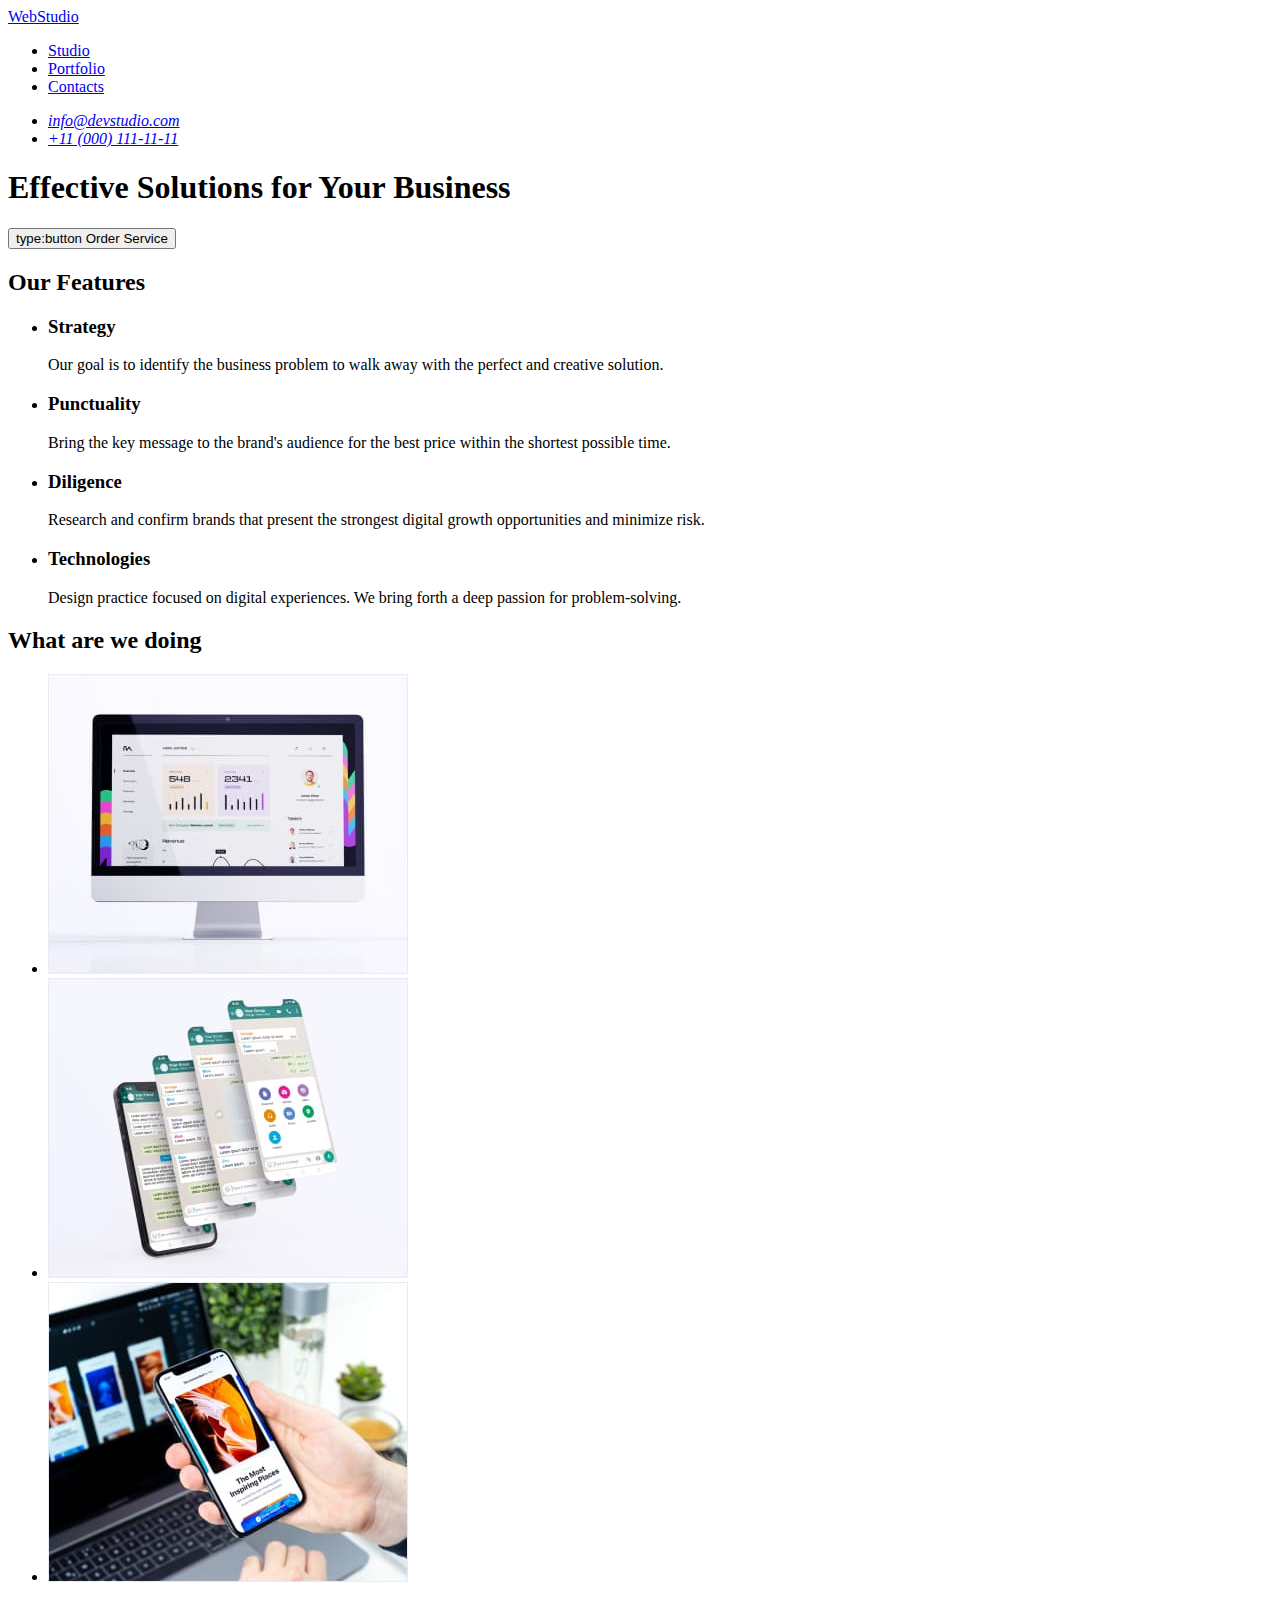
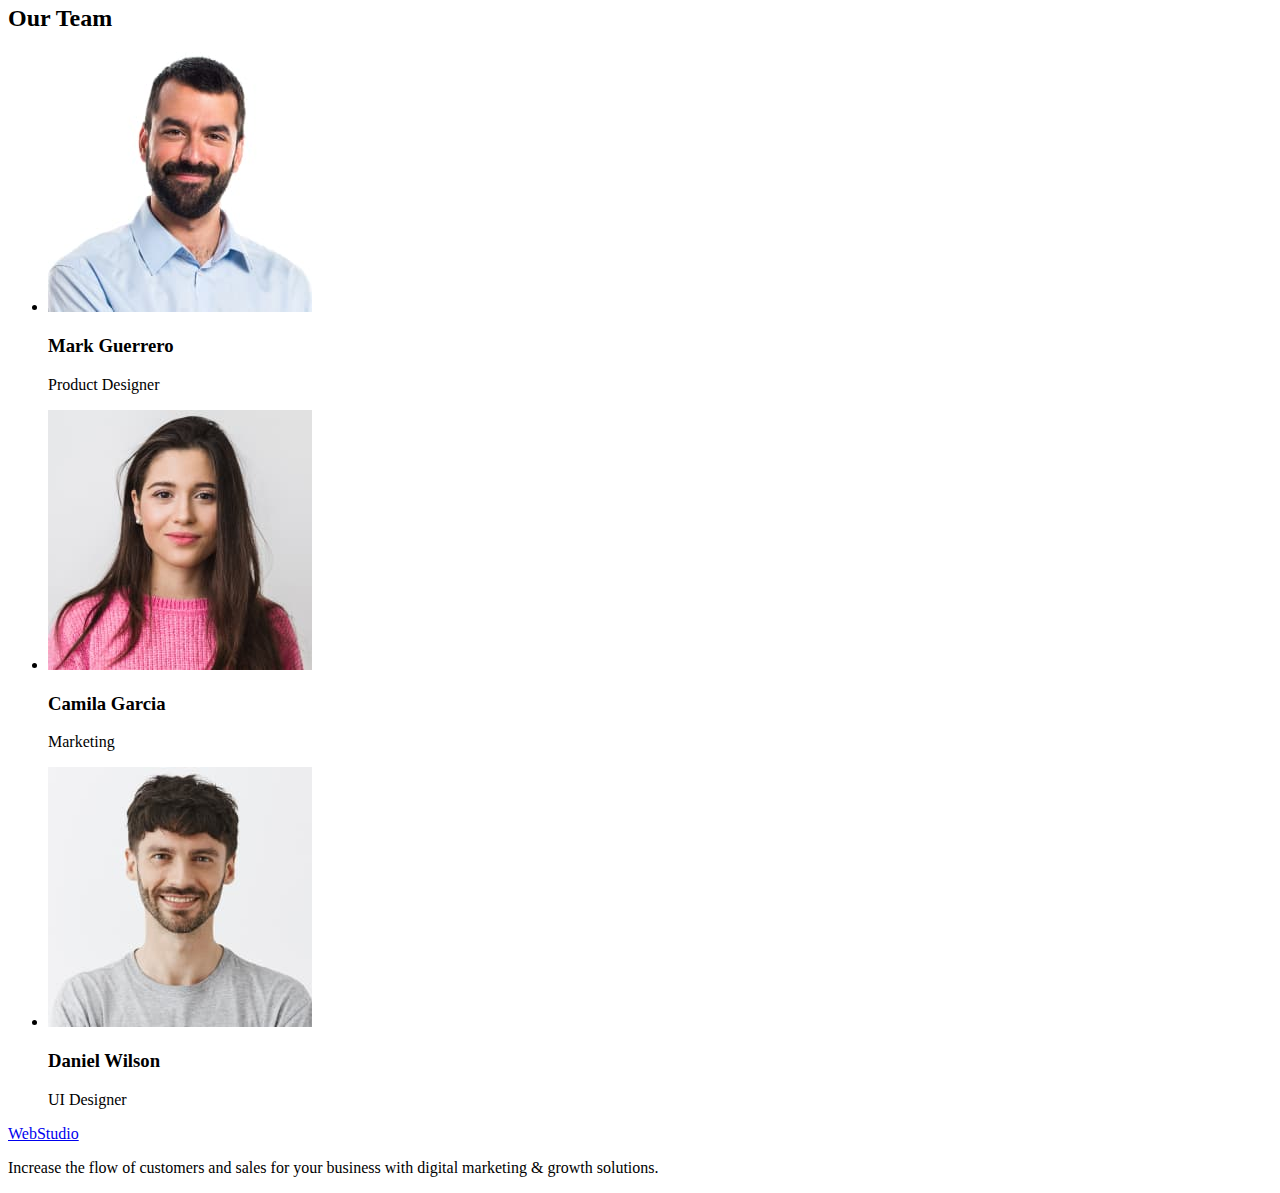
==== index.html @ abdb0bca "Initial commit" ====
<!DOCTYPE html>
<html lang="en">
<head>
    <meta charset="UTF-8">
    <meta http-equiv="X-UA-Compatible" content="IE=edge">
    <meta name="viewport" content="width=, initial-scale=1.0">
    <title>WebStudio</title>
</head>
<body>
    <header>
<nav><a href="./index.html">
    WebStudio
</a>

<ul>
  <li><a href="./index.html">Studio</a></li>
  <li><a href="#">Portfolio</a></li>
  <li><a href="#">Contacts</a></li>
</ul>
</nav>
<address>
    <ul>
        <li><a href="mailto:info@devstudio.com">info@devstudio.com</a></li>
        <li><a href="tel:+11(000)111-11-11">+11 (000) 111-11-11</a></li>
    </ul>
</address>
    </header>

<main>
    <section>
        <h1>Effective Solutions for Your Business</h1>
        <button>type:button Order Service</button>
    </section>

    <section>
        <h2>Our Features</h2>
        <ul>
            <li>
                <h3>Strategy</h3>
            <p>Our goal is to identify the business problem to walk away with the perfect and creative solution.</p>
            </li>
            <li>
                <h3>Punctuality</h3>
            <p>Bring the key message to the brand's audience for the best price within the shortest possible time.</p>
            </li>
            <li>
                <h3>Diligence</h3>
            <p>Research and confirm brands that present the strongest digital growth opportunities and minimize risk.</p>
            </li>
            <li>
                <h3>Technologies</h3>
            <p>Design practice focused on digital experiences. We bring forth a deep passion for problem-solving.</p>
            </li>
        </ul>
    </section>

    <section>
        <h2>What are we doing</h2>
        <ul>
            <li><img src="./images/monitor.jpg" alt="Monitor picture" width="360" height="300"></li>
            <li><img src="./images/screenshots.jpg" alt="4 mobile phone screenshots" width="360" height="300"></li>
            <li><img src="./images/mobile-phone.jpg" alt="Mobile phone and laptop" width="360" height="300"></li>
        </ul>
    </section>

    <section>
        <h2>Our Team</h2>
        <ul>
            <li><img src="/images/mark-guerrero-photo.jpg" alt="Mark Guerrero's photo" width="264" height="260">
                <h3>Mark Guerrero</h3>   
                <p>Product Designer</p>
            </li>
            
            <li><img src="./images/camila-garcia-photo.jpg" alt="Camila Garcia's photo" width="264" height="260">
                <h3>Camila Garcia</h3>   
                <p>Marketing</p>
            </li>
            
            <li><img src="./images/daniel-wilson-photo.jpg" alt="Daniel Wilson's photo" width="264" height="260">
                <h3>Daniel Wilson</h3>   
                <p>UI Designer</p>
            </li>
        </ul>
    </section>
</main>

    <footer>
        <a href="./index.html">
            WebStudio
        </a>
        <p>Increase the flow of customers and sales for your business with digital marketing & growth solutions.</p>
    </footer>
</body>


</html>
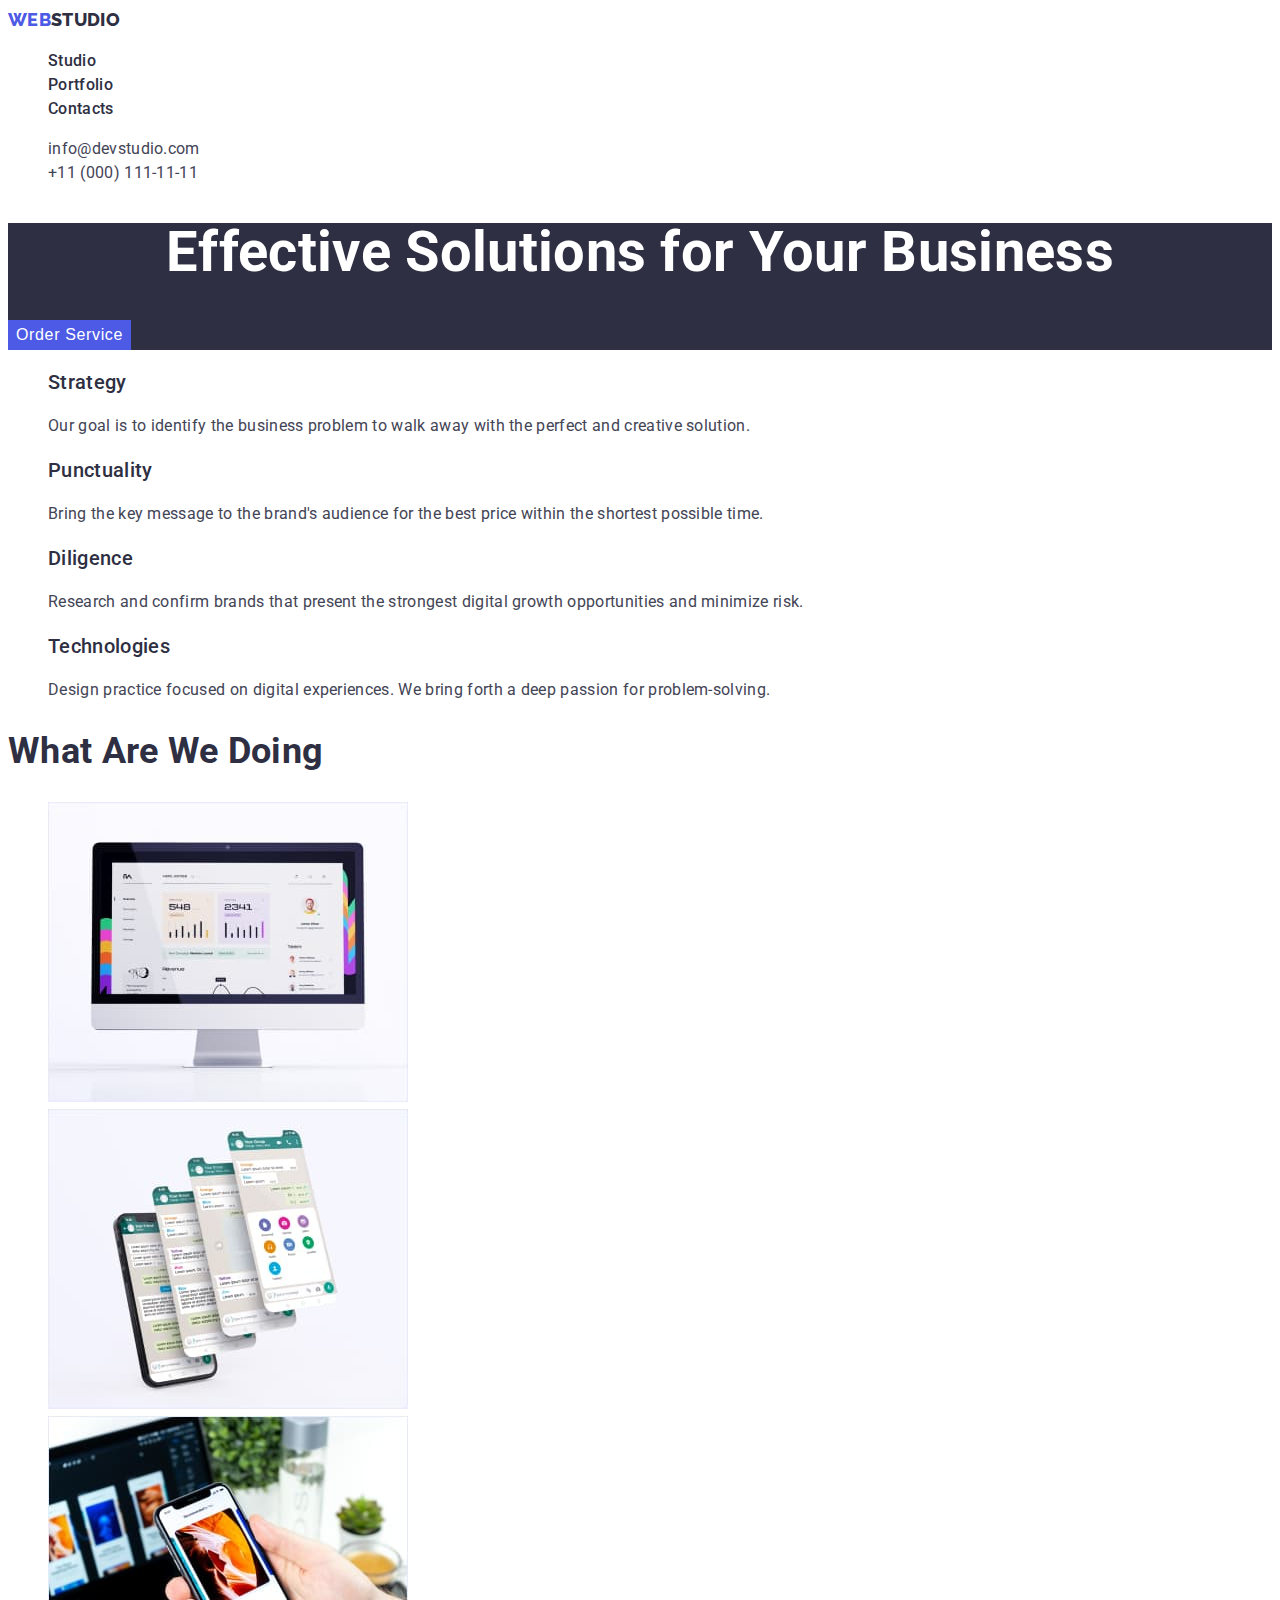
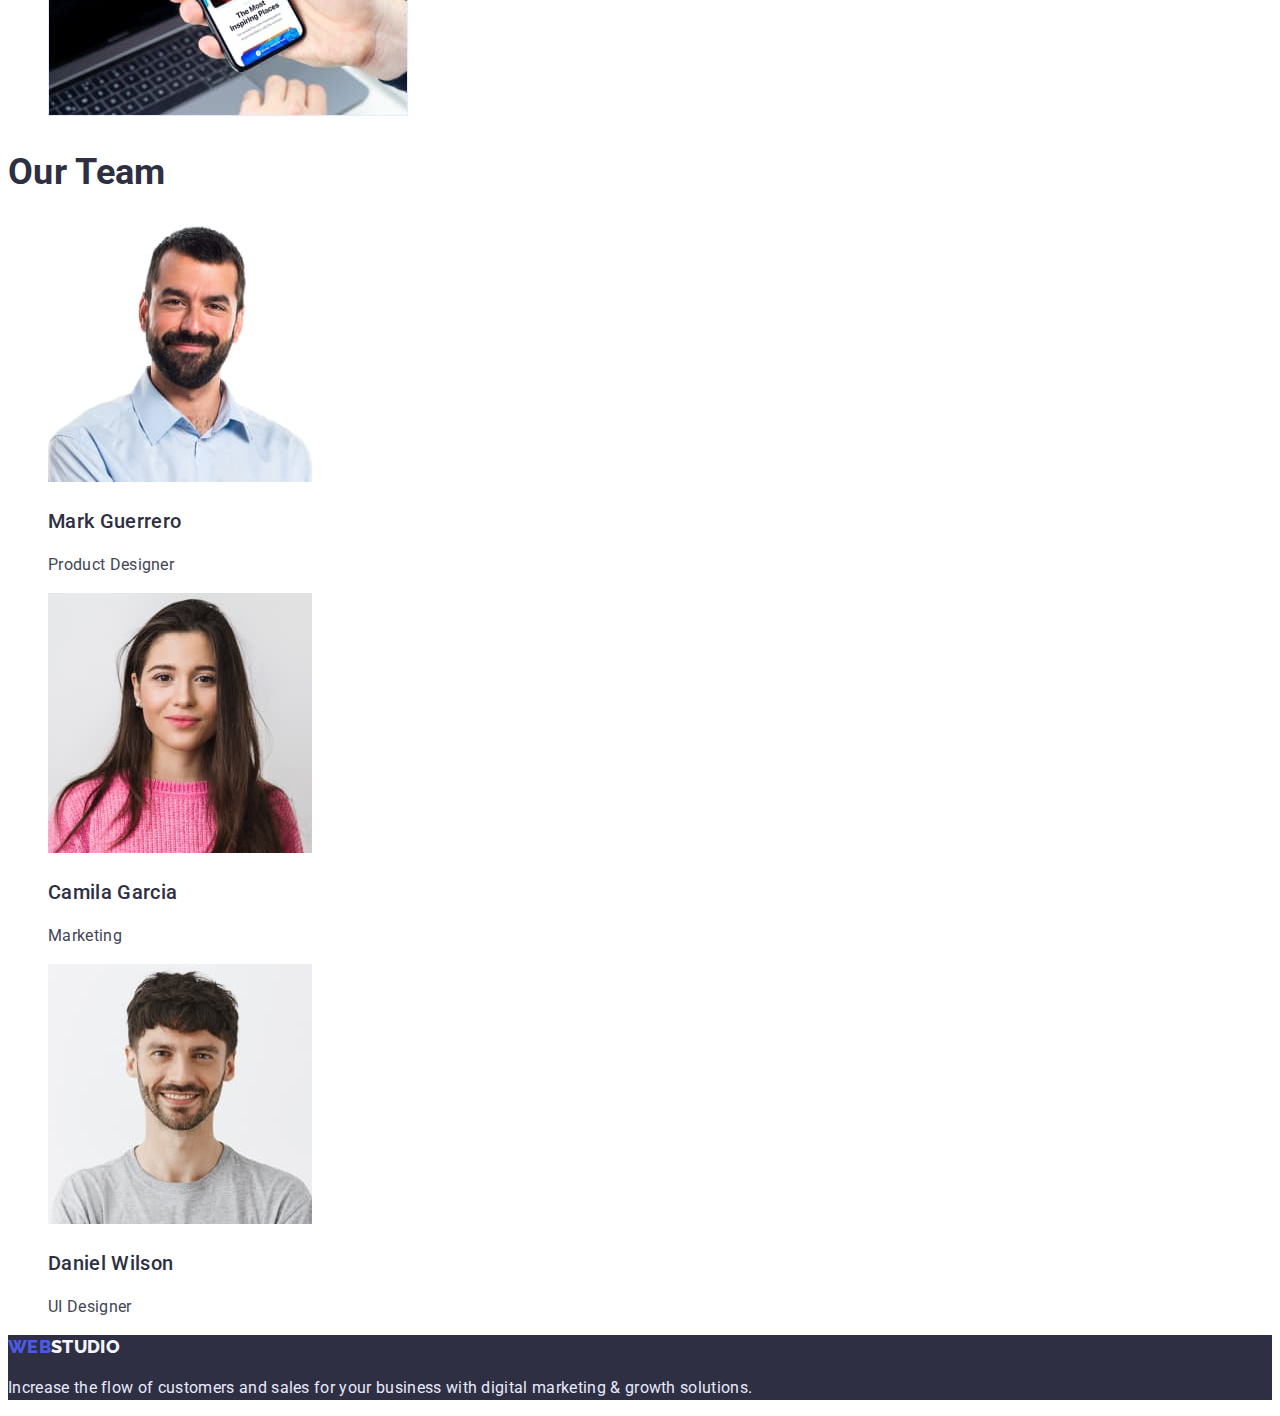
==== commit 4c554a38: "portfolio page and CSS styles were added" ====
--- a/index.html
+++ b/index.html
@@ -1,96 +1,172 @@
 <!DOCTYPE html>
 <html lang="en">
-<head>
-    <meta charset="UTF-8">
-    <meta http-equiv="X-UA-Compatible" content="IE=edge">
-    <meta name="viewport" content="width=, initial-scale=1.0">
+  <head>
+    <meta charset="UTF-8" />
+    <meta http-equiv="X-UA-Compatible" content="IE=edge" />
+    <meta name="viewport" content="width=, initial-scale=1.0" />
     <title>WebStudio</title>
-</head>
-<body>
-    <header>
-<nav><a href="./index.html">
-    WebStudio
-</a>
+    <link rel="preconnect" href="https://fonts.googleapis.com" />
+    <link rel="preconnect" href="https://fonts.gstatic.com" crossorigin />
+    <link
+      href="https://fonts.googleapis.com/css2?family=Raleway:wght@800&family=Roboto:wght@400;500;700;900&display=swap"
+      rel="stylesheet"
+    />
+    <link rel="stylesheet" href="./css/styles.css" />
+  </head>
+  <body>
+    <!-- HEADER -->
+    <header class="header">
+      <nav>
+        <a class="link logo" href="./index.html"
+          >WEB<span class="logo-header-part">STUDIO</span></a
+        >
 
-<ul>
-  <li><a href="./index.html">Studio</a></li>
-  <li><a href="#">Portfolio</a></li>
-  <li><a href="#">Contacts</a></li>
-</ul>
-</nav>
-<address>
-    <ul>
-        <li><a href="mailto:info@devstudio.com">info@devstudio.com</a></li>
-        <li><a href="tel:+11(000)111-11-11">+11 (000) 111-11-11</a></li>
-    </ul>
-</address>
+        <ul class="menu list">
+          <li class="menu-item">
+            <a class="menu-link link" href="./index.html">Studio</a>
+          </li>
+          <li class="menu-item">
+            <a class="menu-link link" href="./portfolio.html">Portfolio</a>
+          </li>
+          <li class="menu-item">
+            <a class="menu-link link" href="#contacts">Contacts</a>
+          </li>
+        </ul>
+      </nav id="contacts">
+      <address>
+        <ul class="list">
+          <li>
+            <a class="link contacts" href="mailto:info@devstudio.com"
+              >info@devstudio.com</a
+            >
+          </li>
+          <li>
+            <a class="link contacts" href="tel:+11(000)111-11-11"
+              >+11 (000) 111-11-11</a
+            >
+          </li>
+        </ul>
+      </address>
     </header>
 
-<main>
-    <section>
-        <h1>Effective Solutions for Your Business</h1>
-        <button>type:button Order Service</button>
-    </section>
+    <main>
+      <!-- HERO -->
+      <section class="hero-section">
+        <h1 class="hero-title">Effective Solutions for Your Business</h1>
+        <button class="hero-btn" type="button">Order Service</button>
+      </section>
 
-    <section>
-        <h2>Our Features</h2>
-        <ul>
-            <li>
-                <h3>Strategy</h3>
-            <p>Our goal is to identify the business problem to walk away with the perfect and creative solution.</p>
-            </li>
-            <li>
-                <h3>Punctuality</h3>
-            <p>Bring the key message to the brand's audience for the best price within the shortest possible time.</p>
-            </li>
-            <li>
-                <h3>Diligence</h3>
-            <p>Research and confirm brands that present the strongest digital growth opportunities and minimize risk.</p>
-            </li>
-            <li>
-                <h3>Technologies</h3>
-            <p>Design practice focused on digital experiences. We bring forth a deep passion for problem-solving.</p>
-            </li>
+      <section>
+        <h2 class="visually-hidden">Our Features</h2>
+        <ul class="list">
+          <li class="list">
+            <h3 class="title">Strategy</h3>
+            <p>
+              Our goal is to identify the business problem to walk away with the
+              perfect and creative solution.
+            </p>
+          </li>
+          <li class="list">
+            <h3 class="title">Punctuality</h3>
+            <p>
+              Bring the key message to the brand's audience for the best price
+              within the shortest possible time.
+            </p>
+          </li>
+          <li class="list">
+            <h3 class="title">Diligence</h3>
+            <p>
+              Research and confirm brands that present the strongest digital
+              growth opportunities and minimize risk.
+            </p>
+          </li>
+          <li class="list">
+            <h3 class="title">Technologies</h3>
+            <p>
+              Design practice focused on digital experiences. We bring forth a
+              deep passion for problem-solving.
+            </p>
+          </li>
         </ul>
-    </section>
+      </section>
 
-    <section>
-        <h2>What are we doing</h2>
-        <ul>
-            <li><img src="./images/monitor.jpg" alt="Monitor picture" width="360" height="300"></li>
-            <li><img src="./images/screenshots.jpg" alt="4 mobile phone screenshots" width="360" height="300"></li>
-            <li><img src="./images/mobile-phone.jpg" alt="Mobile phone and laptop" width="360" height="300"></li>
+      <section>
+        <h2 class="subtitle">What are we doing</h2>
+        <ul class="list">
+          <li>
+            <img
+              src="./images/monitor.jpg"
+              alt="Monitor picture"
+              width="360"
+              height="300"
+            />
+          </li>
+          <li>
+            <img
+              src="./images/screenshots.jpg"
+              alt="4 mobile phone screenshots"
+              width="360"
+              height="300"
+            />
+          </li>
+          <li>
+            <img
+              src="./images/mobile-phone.jpg"
+              alt="Mobile phone and laptop"
+              width="360"
+              height="300"
+            />
+          </li>
         </ul>
-    </section>
+      </section>
 
-    <section>
-        <h2>Our Team</h2>
-        <ul>
-            <li><img src="/images/mark-guerrero-photo.jpg" alt="Mark Guerrero's photo" width="264" height="260">
-                <h3>Mark Guerrero</h3>   
-                <p>Product Designer</p>
-            </li>
-            
-            <li><img src="./images/camila-garcia-photo.jpg" alt="Camila Garcia's photo" width="264" height="260">
-                <h3>Camila Garcia</h3>   
-                <p>Marketing</p>
-            </li>
-            
-            <li><img src="./images/daniel-wilson-photo.jpg" alt="Daniel Wilson's photo" width="264" height="260">
-                <h3>Daniel Wilson</h3>   
-                <p>UI Designer</p>
-            </li>
+      <section>
+        <h2 class="subtitle">Our Team</h2>
+        <ul class="list">
+          <li>
+            <img
+              src="/images/mark-guerrero-photo.jpg"
+              alt="Mark Guerrero's photo"
+              width="264"
+              height="260"
+            />
+            <h3 class="title">Mark Guerrero</h3>
+            <p>Product Designer</p>
+          </li>
+
+          <li>
+            <img
+              src="./images/camila-garcia-photo.jpg"
+              alt="Camila Garcia's photo"
+              width="264"
+              height="260"
+            />
+            <h3 class="title">Camila Garcia</h3>
+            <p>Marketing</p>
+          </li>
+
+          <li>
+            <img
+              src="./images/daniel-wilson-photo.jpg"
+              alt="Daniel Wilson's photo"
+              width="264"
+              height="260"
+            />
+            <h3 class="title">Daniel Wilson</h3>
+            <p>UI Designer</p>
+          </li>
         </ul>
-    </section>
-</main>
+      </section>
+    </main>
 
-    <footer>
-        <a href="./index.html">
-            WebStudio
-        </a>
-        <p>Increase the flow of customers and sales for your business with digital marketing & growth solutions.</p>
+    <footer class="footer-section">
+        <a class="link logo" href="./index.html"
+        >WEB<span class="logo-footer-part">STUDIO</span></a
+      >
+      <p class="footer-desc">
+        Increase the flow of customers and sales for your business with digital
+        marketing & growth solutions.
+      </p>
     </footer>
-</body>
-
-
+  </body>
 </html>
--- a/css/styles.css
+++ b/css/styles.css
@@ -0,0 +1,148 @@
+:root {
+  --primary-font: 'Roboto', sans-serif;
+  --secondary-font: 'Raleway', sans-serif;
+  --primary-text-color: #434455;
+  --title-text-color: #2e2f42;
+  --accent-color: #404bbf;
+  --primary-background-color: #2e2f42;
+  --secondary-background-color: #f4f4fd;
+}
+.list {
+  list-style: none;
+}
+
+.link {
+  text-decoration: none;
+}
+body {
+  font-family: 'Roboto', sans-serif;
+  font-size: 16px;
+  line-height: 1.5;
+  letter-spacing: 0.02em;
+  background-color: #ffffff;
+  color: var(--primary-text-color);
+}
+/* =======================Components================================ */
+.title {
+  font-weight: 500;
+  font-size: 20px;
+  line-height: 1.2;
+  color: var(--title-text-color);
+}
+.subtitle {
+  font-weight: 700;
+  font-size: 36px;
+  line-height: 1.11;
+  text-transform: capitalize;
+  color: var(--title-text-color);
+}
+
+.filter-btn {
+  font-family: 'Roboto';
+  font-style: normal;
+  font-weight: 500;
+  font-size: 16px;
+  line-height: 1.5;
+  display: flex;
+  align-items: center;
+  text-align: center;
+  letter-spacing: 0.04em;
+  color: #4d5ae5;
+  background-color: #e7e9fc;
+  border: transparent;
+  cursor: pointer;
+}
+.filter-btn:hover,
+.filter-btn:focus {
+  color: #ffffff;
+  background-color: #404bbf;
+}
+/* =======================/Components================================ */
+
+/* HEADER */
+
+.logo {
+  font-family: 'Raleway', sans-serif;
+  font-weight: 800;
+  font-size: 18px;
+  line-height: 1.33;
+  color: #4d5ae5;
+}
+.logo-header-part {
+  color: var(--title-text-color);
+}
+
+
+.menu-link {
+  font-weight: 500;
+  color: var(--title-text-color);
+}
+.menu-link:hover,
+.menu-link:focus {
+  color: var(--accent-color);
+}
+.contacts {
+  font-style: normal;
+  color: var(--primary-text-color);
+}
+.contacts:hover,
+.contacts:focus {
+  color: var(--accent-color);
+}
+
+/* HEADER */
+.visually-hidden {
+  position: absolute;
+  width: 1px;
+  height: 1px;
+  margin: -1px;
+  border: 0;
+  padding: 0;
+
+  white-space: nowrap;
+  clip-path: inset(100%);
+  clip: rect(0 0 0 0);
+  overflow: hidden;
+}
+/* =================HERO========================== */
+.hero-section {
+  background-color: var(--primary-background-color);
+}
+
+.hero-btn {
+  font-weight: 500;
+  font-size: 16px;
+  line-height: 1.5;
+  cursor: pointer;
+  letter-spacing: 0.04em;
+  color: #ffffff;
+  background-color: #4d5ae5;
+  border-color: transparent;
+}
+
+.hero-btn:hover,
+.hero-btn:focus {
+  background-color: var(--accent-color);
+}
+
+.hero-title {
+  font-weight: 700;
+  font-size: 56px;
+  line-height: 1.07;
+  text-align: center;
+  color: #ffffff;
+}
+
+/* =================/HERO========================== */
+
+/*========================Footer=====================*/
+.footer-desc {
+  color: #e7e9fc;
+}
+.footer-section {
+  background-color: var(--primary-background-color);
+}
+.logo-footer-part {
+    color: #f4f4fd;
+  }
+/* ======================/Footer==================== */
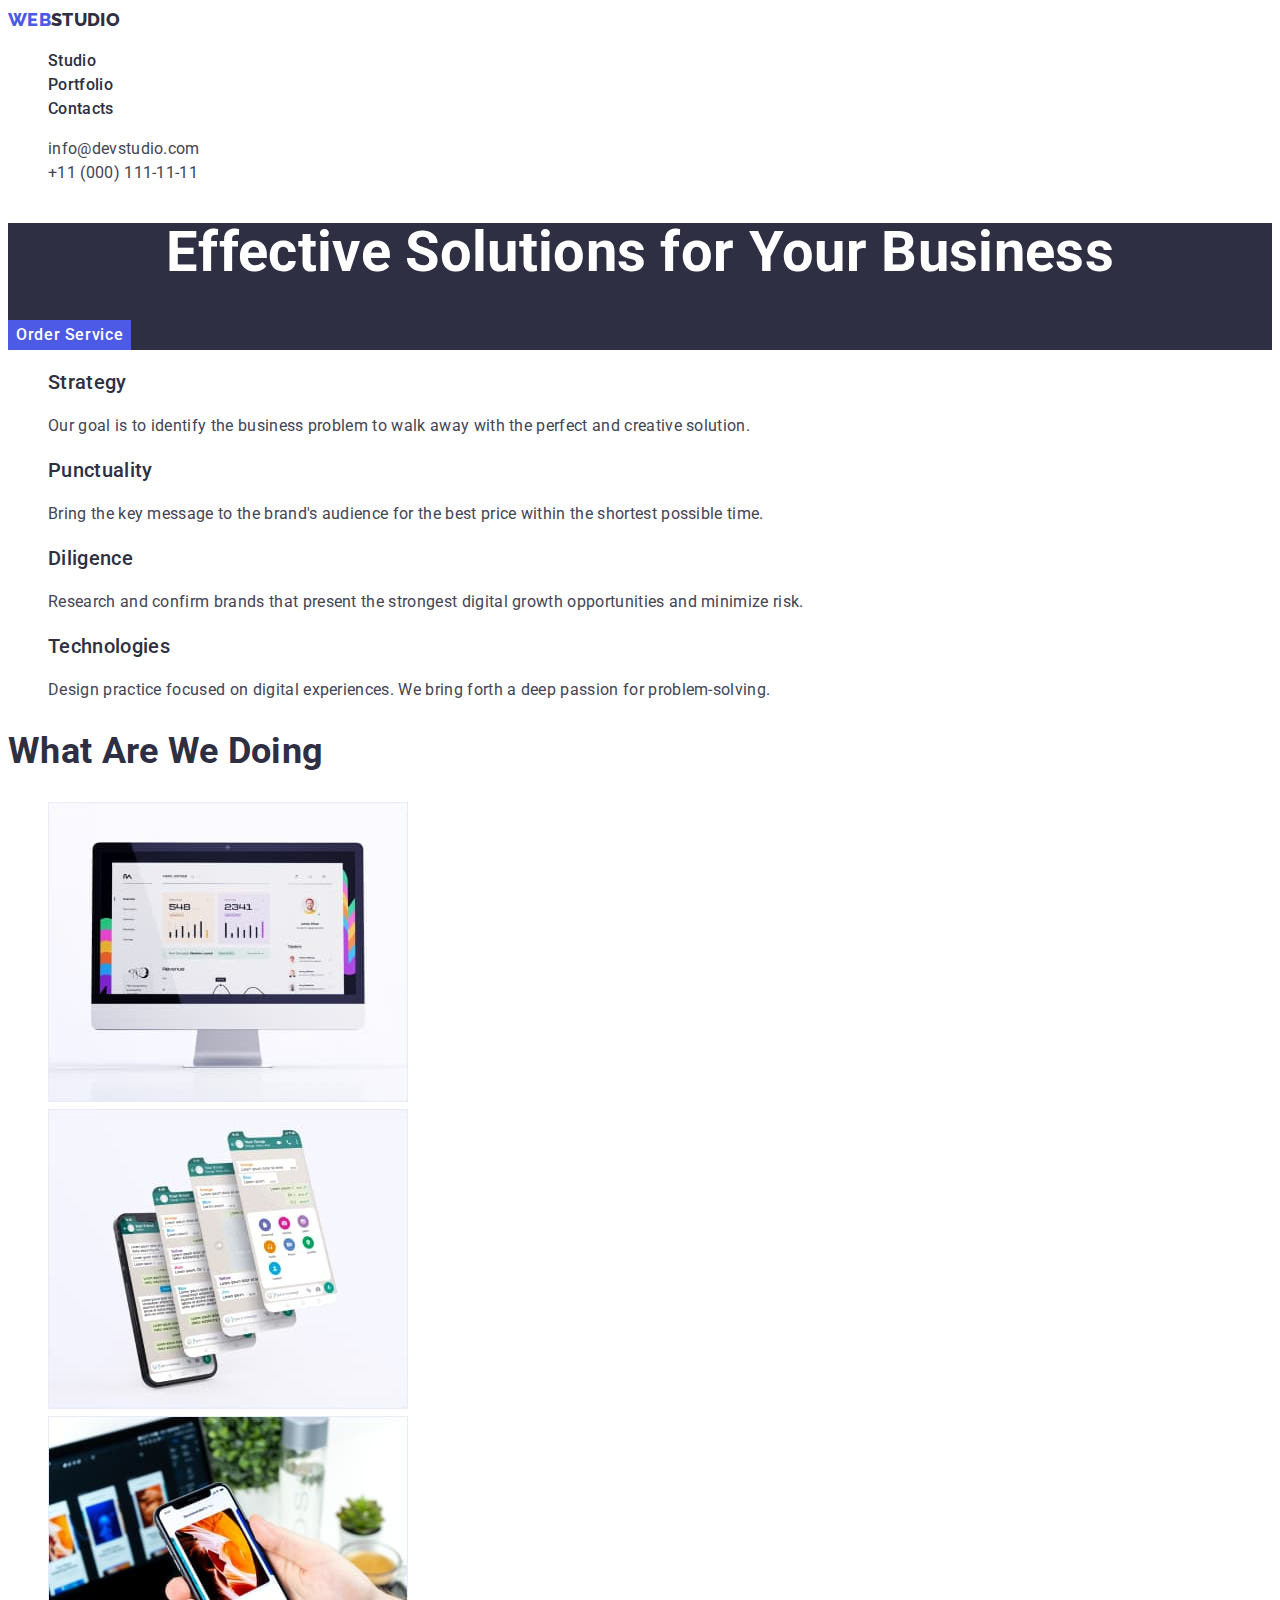
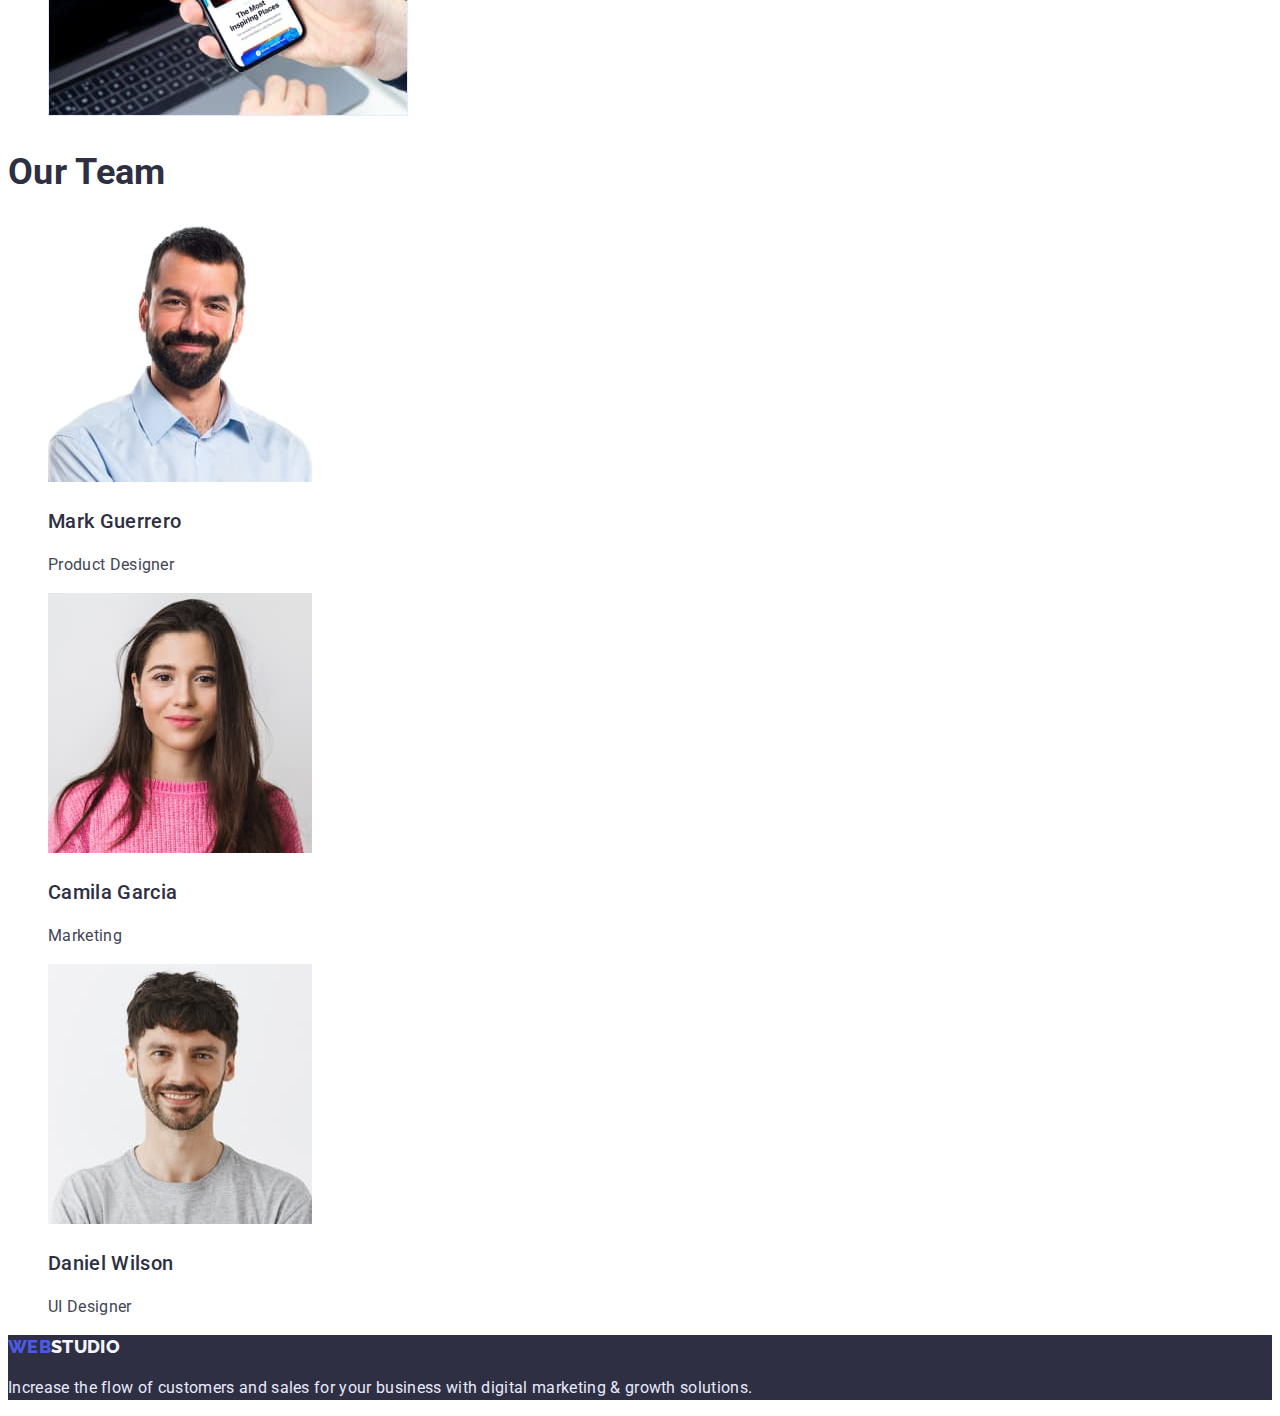
==== commit f6d11025: "fixed mistakes after mentor's check for HM2" ====
--- a/index.html
+++ b/index.html
@@ -32,8 +32,8 @@
             <a class="menu-link link" href="#contacts">Contacts</a>
           </li>
         </ul>
-      </nav id="contacts">
-      <address>
+      </nav>
+      <address id="contacts">
         <ul class="list">
           <li>
             <a class="link contacts" href="mailto:info@devstudio.com"
@@ -125,7 +125,7 @@
         <ul class="list">
           <li>
             <img
-              src="/images/mark-guerrero-photo.jpg"
+              src="./images/mark-guerrero-photo.jpg"
               alt="Mark Guerrero's photo"
               width="264"
               height="260"
--- a/css/styles.css
+++ b/css/styles.css
@@ -4,8 +4,18 @@
   --primary-text-color: #434455;
   --title-text-color: #2e2f42;
   --accent-color: #404bbf;
+  --main-background-color: #ffffff;
   --primary-background-color: #2e2f42;
   --secondary-background-color: #f4f4fd;
+  --filter-btn-color: #4d5ae5;
+  --filter-btn-background-color: #e7e9fc;
+  --filter-btn-accent-text-color: #ffffff;
+  --logo-main-color: #4d5ae5;
+  --hero-btn-text-color: #ffffff;
+  --hero-btn-background-color: #4d5ae5;
+  --hero-title-text-color: #ffffff;
+  --footer-text-color: #e7e9fc;
+  --logo-footer-text-color: #f4f4fd;
 }
 .list {
   list-style: none;
@@ -19,7 +29,7 @@
   font-size: 16px;
   line-height: 1.5;
   letter-spacing: 0.02em;
-  background-color: #ffffff;
+  background-color: var(--main-background-color);
   color: var(--primary-text-color);
 }
 /* =======================Components================================ */
@@ -47,15 +57,15 @@
   align-items: center;
   text-align: center;
   letter-spacing: 0.04em;
-  color: #4d5ae5;
-  background-color: #e7e9fc;
+  color: var(--filter-btn-color);
+  background-color: var(--filter-btn-background-color);
   border: transparent;
   cursor: pointer;
 }
 .filter-btn:hover,
 .filter-btn:focus {
-  color: #ffffff;
-  background-color: #404bbf;
+  color: var(--filter-btn-accent-text-color);
+  background-color: var(--accent-color);
 }
 /* =======================/Components================================ */
 
@@ -66,12 +76,11 @@
   font-weight: 800;
   font-size: 18px;
   line-height: 1.33;
-  color: #4d5ae5;
+  color: var(--logo-main-color);
 }
 .logo-header-part {
   color: var(--title-text-color);
 }
-
 
 .menu-link {
   font-weight: 500;
@@ -110,13 +119,14 @@
 }
 
 .hero-btn {
+  font-family: "Roboto"; sans-sherif;
   font-weight: 500;
   font-size: 16px;
   line-height: 1.5;
   cursor: pointer;
   letter-spacing: 0.04em;
-  color: #ffffff;
-  background-color: #4d5ae5;
+  color: var(--hero-btn-text-color);
+  background-color: var(--hero-btn-background-color);
   border-color: transparent;
 }
 
@@ -130,19 +140,19 @@
   font-size: 56px;
   line-height: 1.07;
   text-align: center;
-  color: #ffffff;
+  color: var(--hero-title-text-color);
 }
 
 /* =================/HERO========================== */
 
 /*========================Footer=====================*/
 .footer-desc {
-  color: #e7e9fc;
+  color: var(--footer-text-color);
 }
 .footer-section {
   background-color: var(--primary-background-color);
 }
 .logo-footer-part {
-    color: #f4f4fd;
-  }
+  color: var(--logo-footer-text-color);
+}
 /* ======================/Footer==================== */
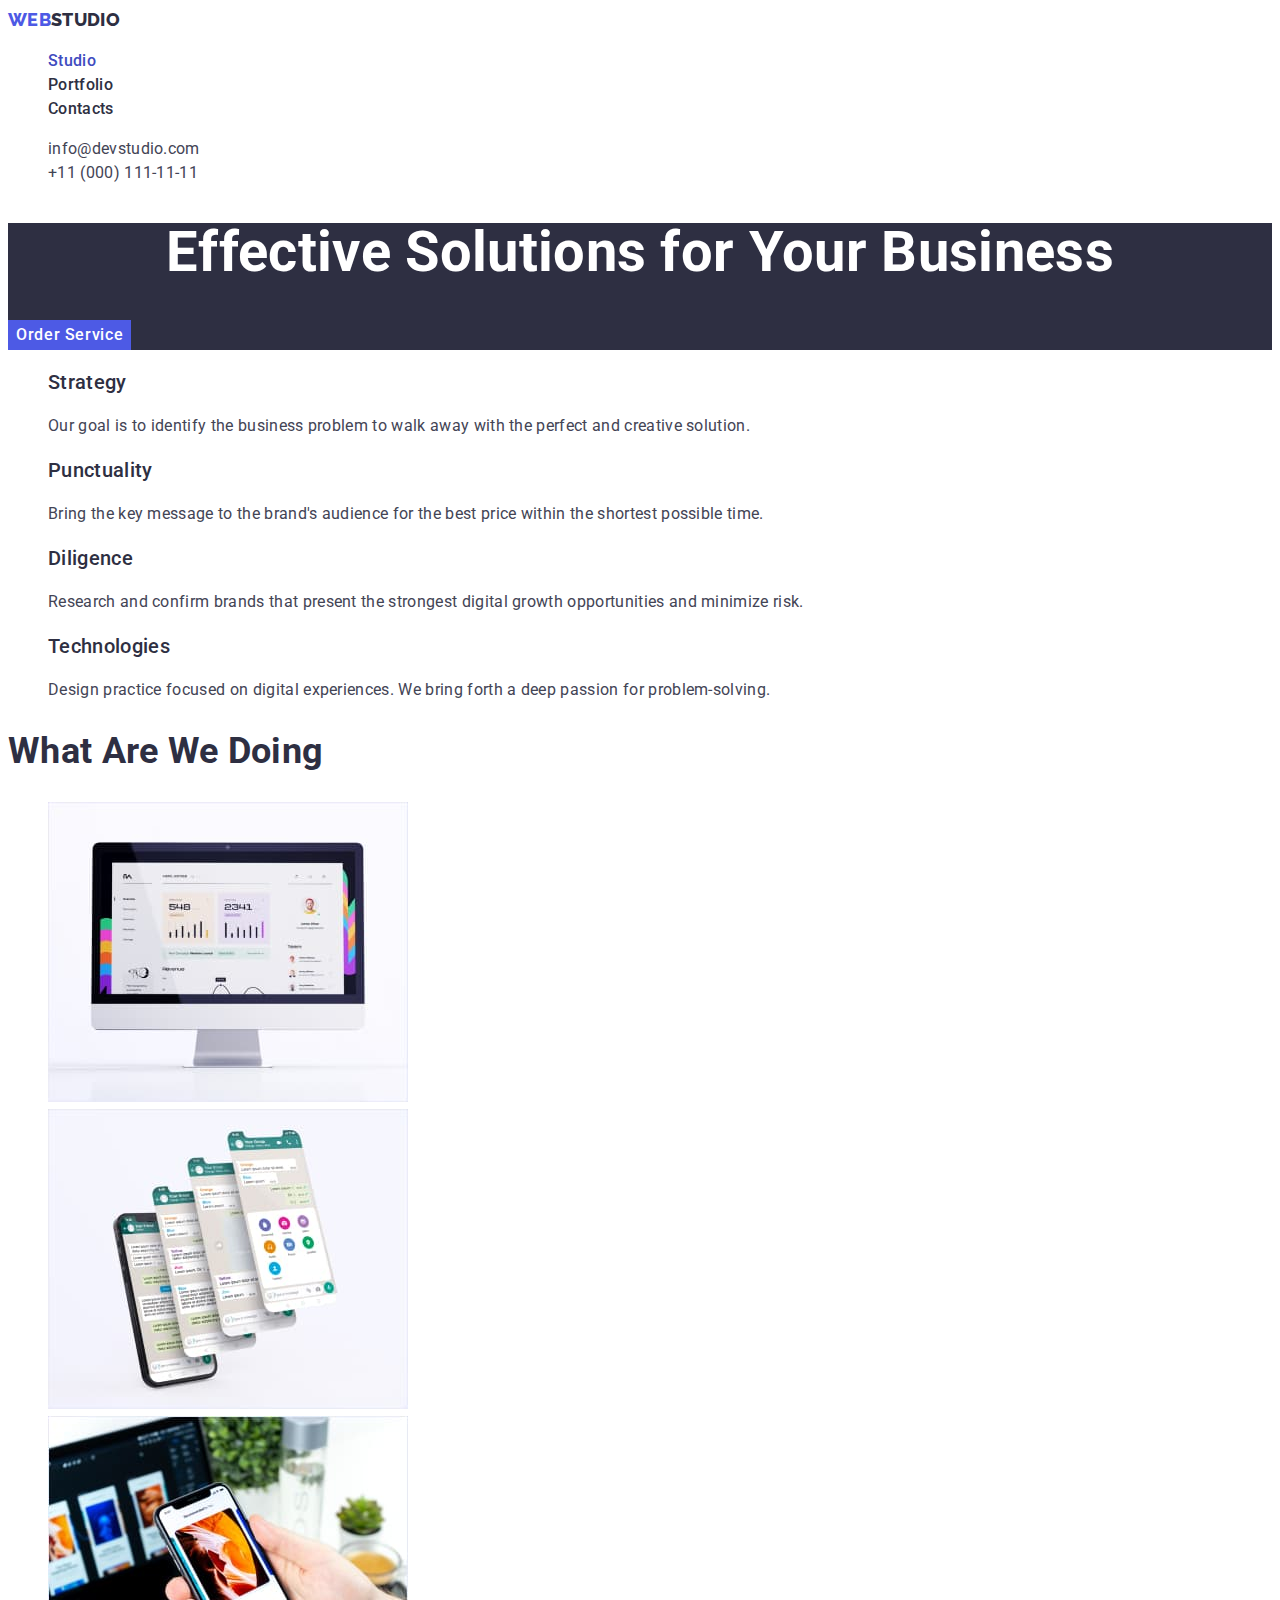
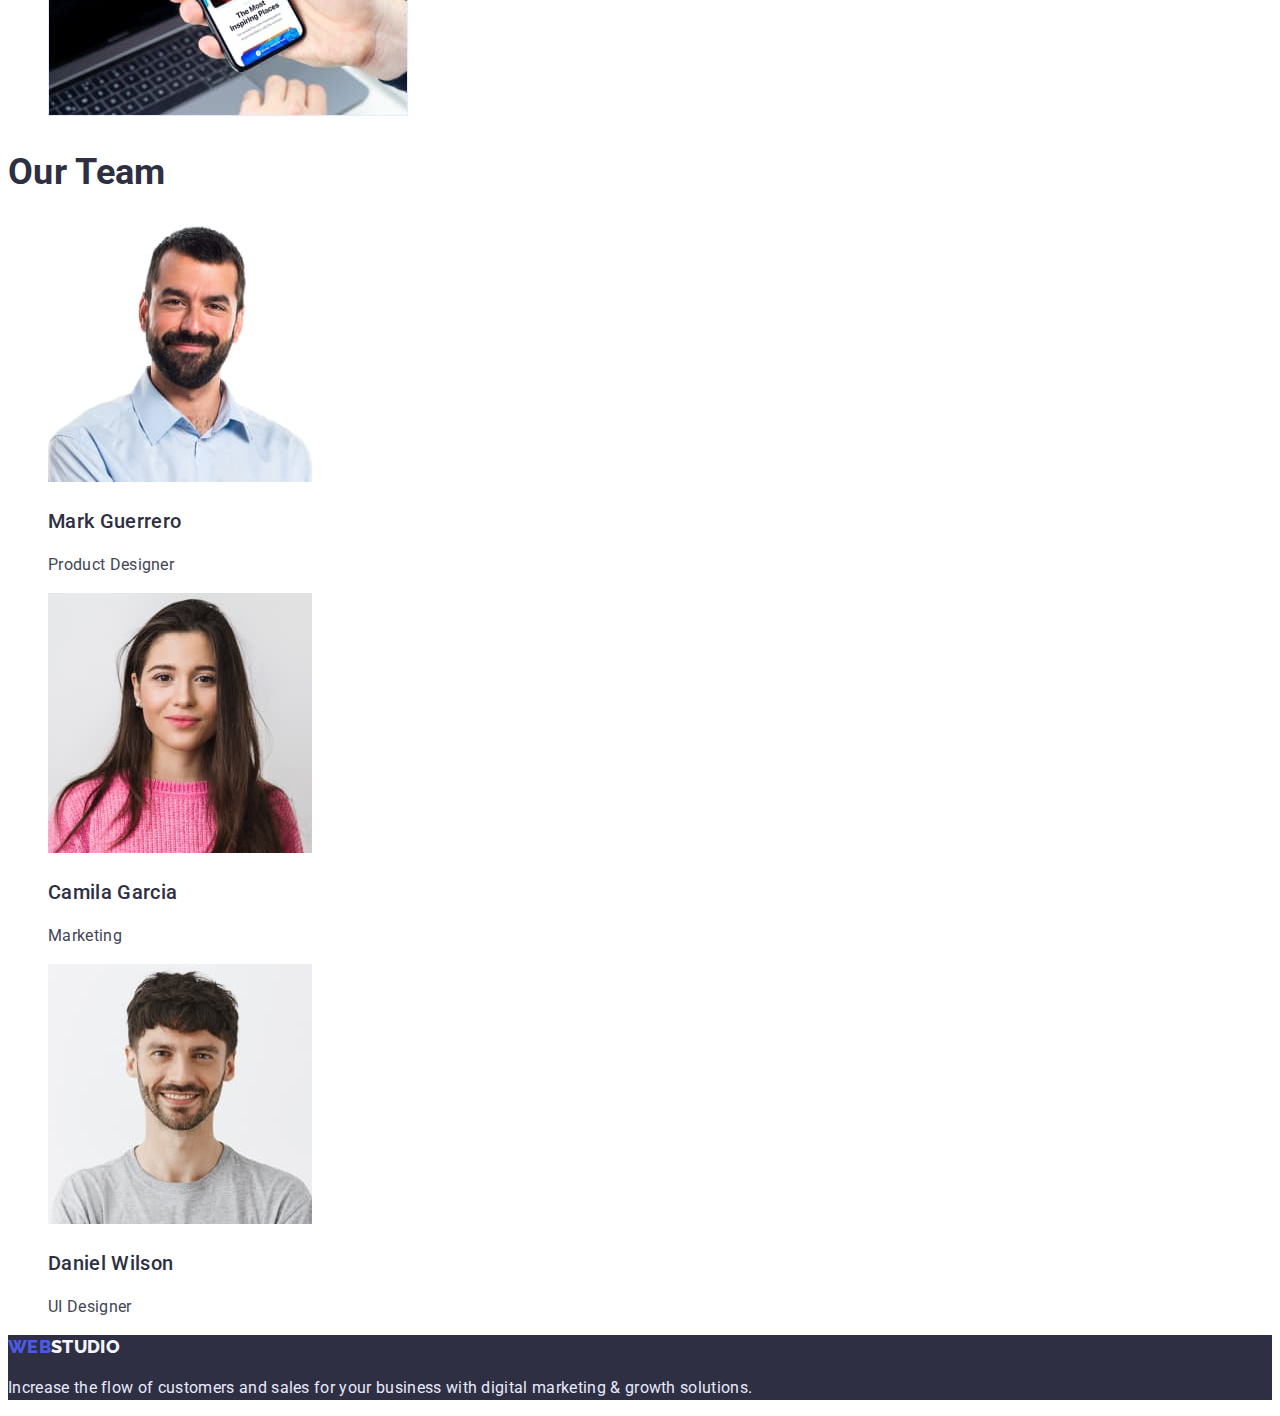
==== commit b614be70: "Current color has been added" ====
--- a/index.html
+++ b/index.html
@@ -23,7 +23,7 @@
 
         <ul class="menu list">
           <li class="menu-item">
-            <a class="menu-link link" href="./index.html">Studio</a>
+            <a class="current-link link" href="./index.html">Studio</a>
           </li>
           <li class="menu-item">
             <a class="menu-link link" href="./portfolio.html">Portfolio</a>
--- a/css/styles.css
+++ b/css/styles.css
@@ -66,6 +66,11 @@
 .filter-btn:focus {
   color: var(--filter-btn-accent-text-color);
   background-color: var(--accent-color);
+}
+
+.current-link {
+    font-weight: 500;
+    color: var(--accent-color);
 }
 /* =======================/Components================================ */
 
